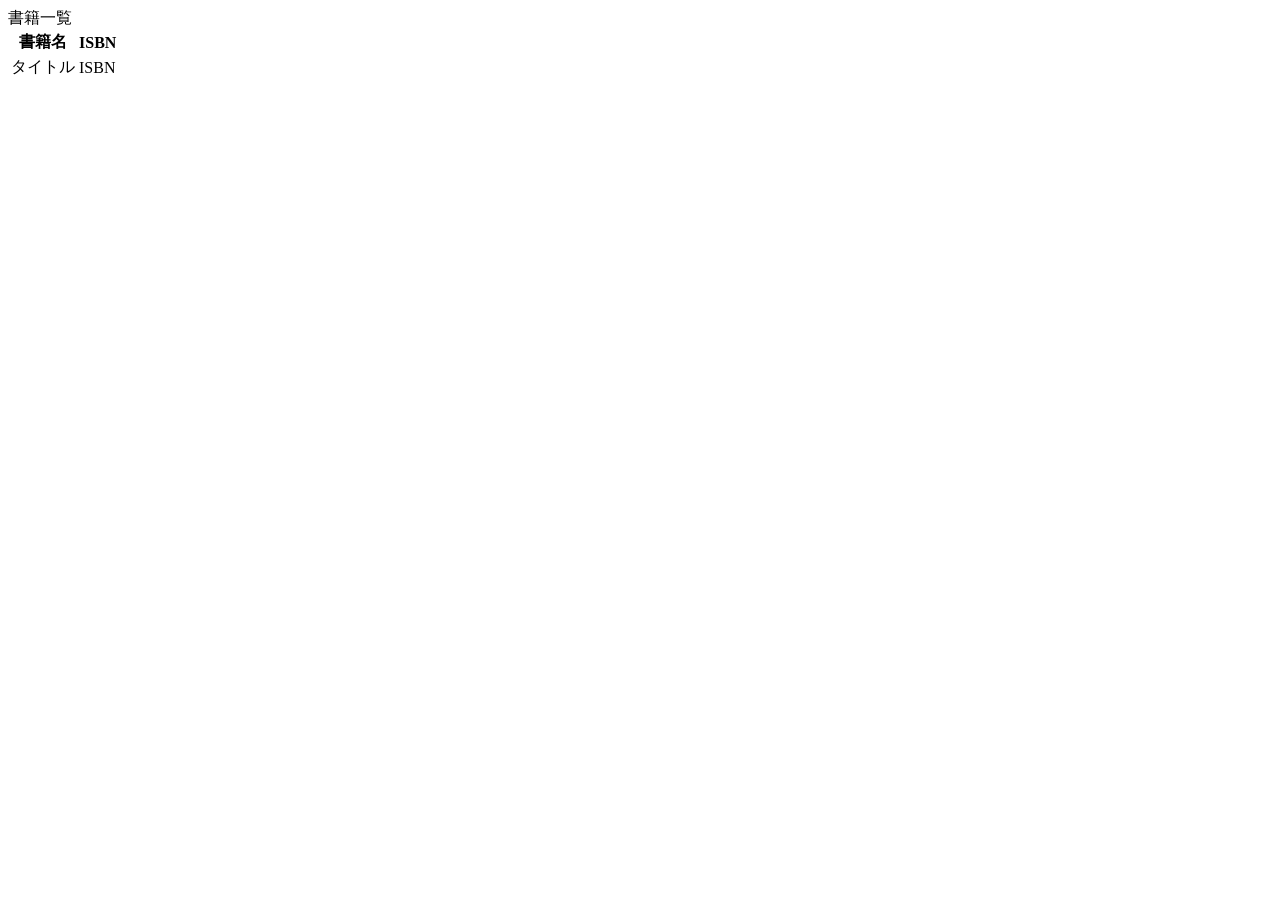
==== src/main/resources/templates/book/index.html @ bf008cd5 "書籍一覧画面" ====
<!DOCTYPE html>
<html lang="ja" xmlns:th="http://www.thymeleaf.org">
<head th:replace="~{common :: meta_header('書籍一覧',~{::link},~{::script})}">
    <title th:text="${title}+' | MTLibrary'"></title>
    <link rel="stylesheet" th:href="@{/css/book/index.css}" />
    <script type="text/javascript" th:src="@{/js/book/index.js}"></script>
</head>
<body>
    <div class="contents">
        <div th:replace="~{common :: main_sidebar}"></div>
        <div class="main_contents">
            <div th:replace="~{common :: header}"></div>
            <div class="inner_contens">
                <div class="page_title">書籍一覧</div>
                <div class="book_table_area">
                    <table class="book_table">
                        <thead>
                            <tr>
                                <th>書籍名</th>
                                <th>ISBN</th>
                            </tr>
                        </thead>
                        <tbody>
                            <tr th:each="book : ${bookMstList}">
                                <td th:text="${book.title}">タイトル</td>
                                <td th:text="${book.isbn}">ISBN</td>
                            </tr>
                        </tbody>
                    </table>
                </div>

            </div>
        </div>
    </div>
    <div th:replace="~{common :: footer}"></div>
</body>
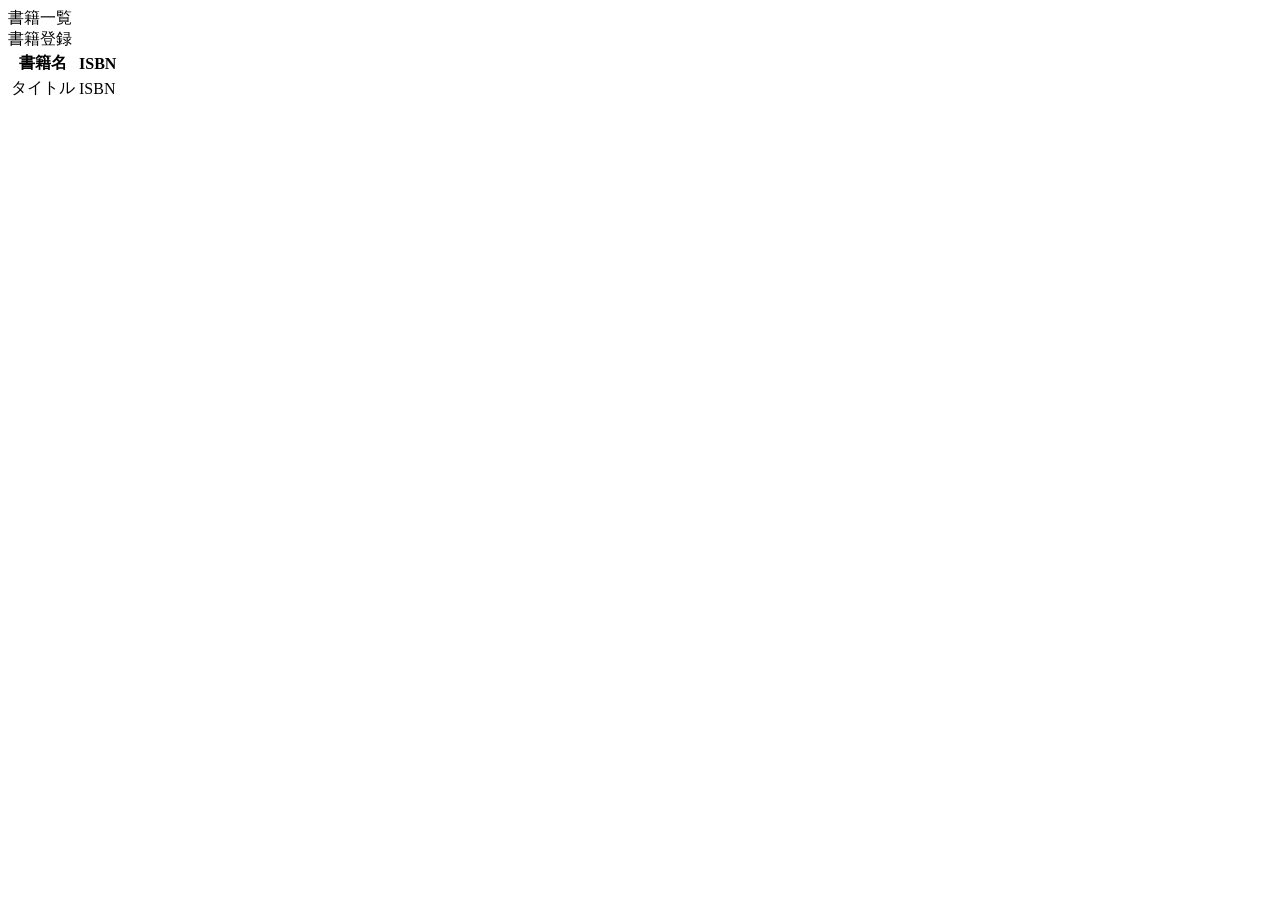
==== commit 9044456d: "書籍一覧画面とレイアウト修正" ====
--- a/src/main/resources/templates/book/index.html
+++ b/src/main/resources/templates/book/index.html
@@ -1,10 +1,12 @@
 <!DOCTYPE html>
 <html lang="ja" xmlns:th="http://www.thymeleaf.org">
+
 <head th:replace="~{common :: meta_header('書籍一覧',~{::link},~{::script})}">
     <title th:text="${title}+' | MTLibrary'"></title>
     <link rel="stylesheet" th:href="@{/css/book/index.css}" />
     <script type="text/javascript" th:src="@{/js/book/index.js}"></script>
 </head>
+
 <body>
     <div class="contents">
         <div th:replace="~{common :: main_sidebar}"></div>
@@ -12,6 +14,12 @@
             <div th:replace="~{common :: header}"></div>
             <div class="inner_contens">
                 <div class="page_title">書籍一覧</div>
+
+                <div class="right-btn">
+                    <a th:href="@{/book/add}" class="book_add_btn">書籍登録</a>
+                </div>
+
+
                 <div class="book_table_area">
                     <table class="book_table">
                         <thead>
@@ -33,4 +41,4 @@
         </div>
     </div>
     <div th:replace="~{common :: footer}"></div>
-</body>
+</body>
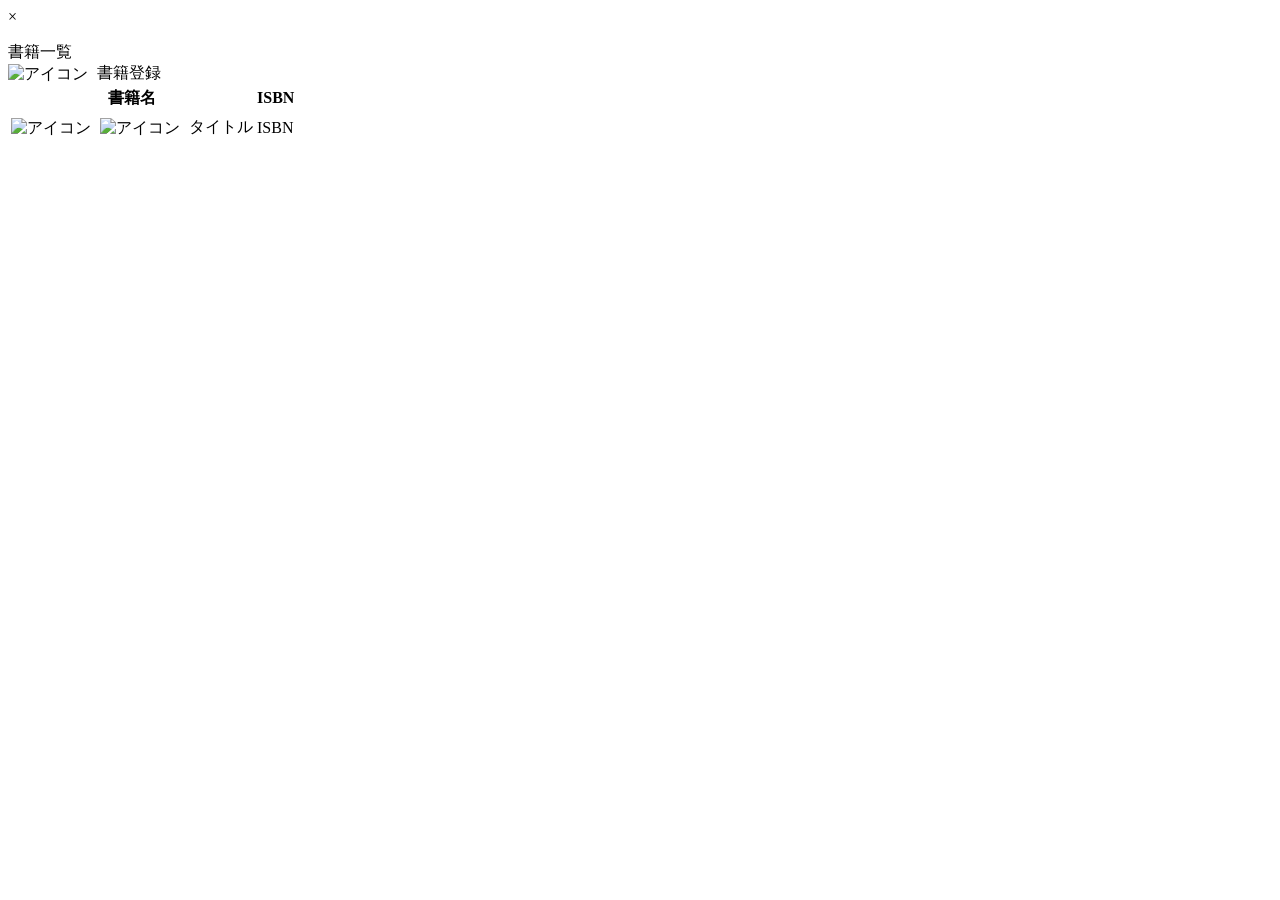
==== commit 0c415bec: "書籍編集機能" ====
--- a/src/main/resources/templates/book/index.html
+++ b/src/main/resources/templates/book/index.html
@@ -7,6 +7,21 @@
     <script type="text/javascript" th:src="@{/js/book/index.js}"></script>
 </head>
 
+
+
+<div th:if="${popupMessage}" class="modal-overlay" id="popupModal">
+    <div class="modal-content">
+      <span class="modal-close" onclick="closePopup()">&times;</span>
+      <p th:text="${popupMessage}"></p>
+    </div>
+    <script>
+        function closePopup() {
+          document.getElementById('popupModal').style.display = 'none';
+        }
+      </script>
+  </div>
+
+  
 <body>
     <div class="contents">
         <div th:replace="~{common :: main_sidebar}"></div>
@@ -16,8 +31,13 @@
                 <div class="page_title">書籍一覧</div>
 
                 <div class="right-btn">
-                    <a th:href="@{/book/add}" class="book_add_btn">書籍登録</a>
+                    <a th:href="@{/book/add}" class="book_add_btn">
+                        <img th:src="@{/images/icons/add.png}" alt="アイコン"
+                            style="height: 16px; vertical-align: middle; margin-right: 5px;">
+                        書籍登録</a>
                 </div>
+
+                
 
 
                 <div class="book_table_area">
@@ -29,10 +49,25 @@
                             </tr>
                         </thead>
                         <tbody>
-                            <tr th:each="book : ${bookMstList}">
-                                <td th:text="${book.title}">タイトル</td>
-                                <td th:text="${book.isbn}">ISBN</td>
-                            </tr>
+                            <td>
+                                <tr th:each="book : ${bookMstList}">
+                                    <td>
+                                        <!--削除ボタン-->
+                                        <a th:href="@{/book/delete}" class="book_delete_btn"></a>
+                                        <img th:src="@{/images/icons/trash.png}" alt="アイコン"
+                                            style="height: 16px; vertical-align: middle; margin-right: 5px;">
+                                        </a>
+
+                                        <!--編集ボタン-->
+                                        <a th:href="@{/book/edit(id=${book.id})}" class="book_edit_btn">
+                                            <img th:src="@{/images/icons/edit.png}" alt="アイコン"
+                                                style="height: 16px; vertical-align: middle; margin-right: 5px;">
+                                        </a>
+
+                                        <span th:text="${book.title}">タイトル</span>
+                                    </td>
+                                    <td th:text="${book.isbn}">ISBN</td>
+                                </tr>
                         </tbody>
                     </table>
                 </div>
@@ -41,4 +76,4 @@
         </div>
     </div>
     <div th:replace="~{common :: footer}"></div>
-</body>+</body>
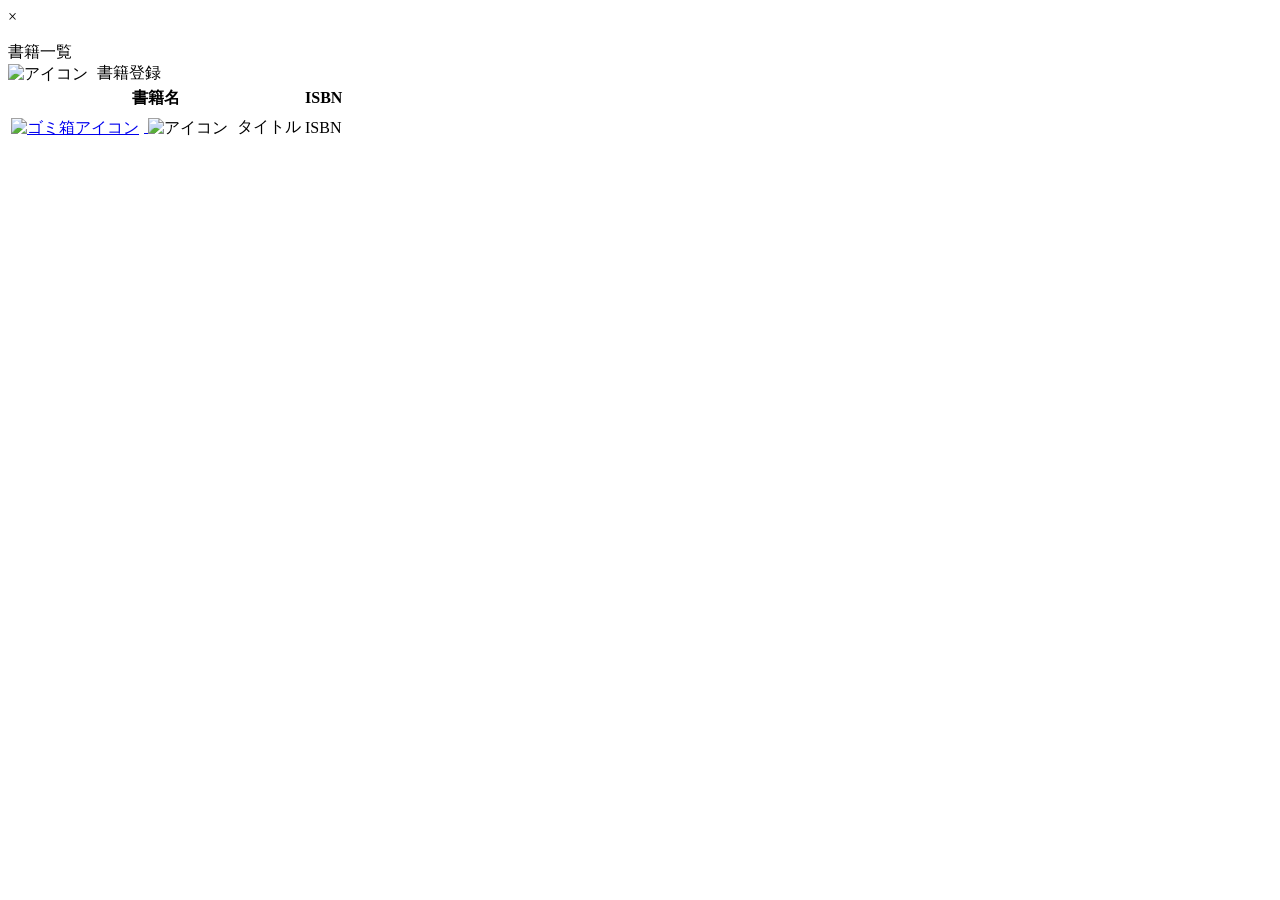
==== commit fde4ce37: "削除機能" ====
--- a/src/main/resources/templates/book/index.html
+++ b/src/main/resources/templates/book/index.html
@@ -8,20 +8,15 @@
 </head>
 
 
-
+<!--エラーポップアップ-->
 <div th:if="${popupMessage}" class="modal-overlay" id="popupModal">
     <div class="modal-content">
-      <span class="modal-close" onclick="closePopup()">&times;</span>
-      <p th:text="${popupMessage}"></p>
+        <span class="modal-close" onclick="closePopup()">&times;</span>
+        <p th:text="${popupMessage}"></p>
     </div>
-    <script>
-        function closePopup() {
-          document.getElementById('popupModal').style.display = 'none';
-        }
-      </script>
-  </div>
+</div>
 
-  
+
 <body>
     <div class="contents">
         <div th:replace="~{common :: main_sidebar}"></div>
@@ -37,7 +32,7 @@
                         書籍登録</a>
                 </div>
 
-                
+
 
 
                 <div class="book_table_area">
@@ -53,11 +48,10 @@
                                 <tr th:each="book : ${bookMstList}">
                                     <td>
                                         <!--削除ボタン-->
-                                        <a th:href="@{/book/delete}" class="book_delete_btn"></a>
-                                        <img th:src="@{/images/icons/trash.png}" alt="アイコン"
-                                            style="height: 16px; vertical-align: middle; margin-right: 5px;">
+                                        <a href="#" class="book_delete_btn" th:data-id="${book.id}">
+                                            <img th:src="@{/images/icons/trash.png}" alt="ゴミ箱アイコン"
+                                                style="height: 16px; vertical-align: middle; margin-right: 5px;" />
                                         </a>
-
                                         <!--編集ボタン-->
                                         <a th:href="@{/book/edit(id=${book.id})}" class="book_edit_btn">
                                             <img th:src="@{/images/icons/edit.png}" alt="アイコン"
@@ -77,3 +71,13 @@
     </div>
     <div th:replace="~{common :: footer}"></div>
 </body>
+
+<!-- 削除確認モーダル -->
+<div id="deleteConfirmModal" class="modal-overlay2" style="display: none;">
+    <div class="modal-content2">
+        <p>本当に削除しますか？</p>
+        <button id="confirmDeleteBtn">YES</button>
+        <span class="modal-close2" onclick="closePopup2()">&times;</span>
+        <button onclick="closeModal()">NO</button>
+    </div>
+</div>
